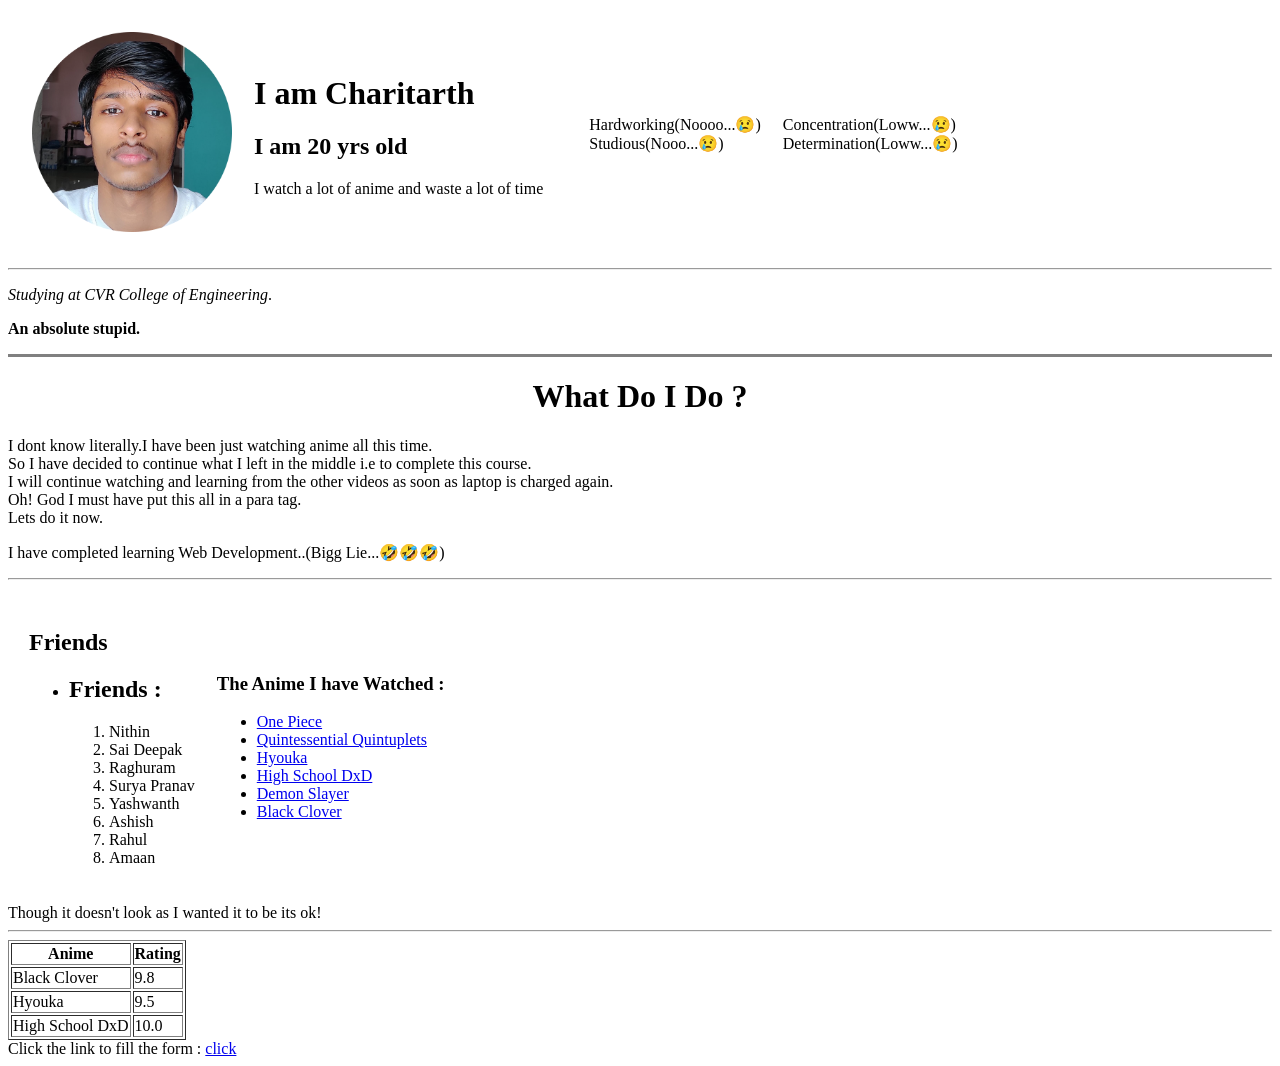
==== 1st page.html @ 89d86876 "added required html pages and pics" ====
<!DOCTYPE html>
<html>

<head>
  <meta charset="utf-8">
  <title>Charitarth's 1st page</title>
</head>

<body>
<table>
  <tr>
    <td>
      <table cellspacing="20">
        <tr>
          <td><img src="charitarth_26_03_22_best.png" alt="Charitarth profile picture" height="200" width="200"></td>
          <td><h1>I am Charitarth</h1>
          <h2>I am 20 yrs old</h2>
          <p>I watch a lot of anime and waste a lot of time</p></td>
        </tr>
      </table>
    </td>
    <td>
      <table cellspacing="20">
          <tr>
            <td>Hardworking(Noooo...😢)<br>Studious(Nooo...😢)</td>
            <td>Concentration(Loww...😢)<br>Determination(Loww...😢)</td>
          </tr>
        </table>
      </td>
    </tr>
  </table>
  <hr>
  <p>
    <em>Studying at CVR College of Engineering</em>.
  </p>
  <p>
    <strong>An absolute stupid.</strong>
    <hr size="3" noshade>
  </p>
  <h1 align ="center">What Do I Do ?</h1>
<p>
  I dont know literally.I have been just watching anime all this time.<br>
  So I have decided to continue what I left in the middle i.e to complete this course.<br>
  I will continue watching and learning from the other videos as soon as laptop is charged again.<br>
  Oh! God I must have put this all in a para tag.<br>
  Lets do it now.
</p>
<p>I have completed learning Web Development..(Bigg Lie...🤣🤣🤣)</p>
<hr>
<table cellspacing="20">
  <tr>
    <td>
      <h2>Friends</h2>
      <ul>
        <li><h2>Friends :</h2>
        <ol>
          <li>Nithin</li>
          <li>Sai Deepak</li>
          <li>Raghuram</li>
          <li>Surya Pranav</li>
          <li>Yashwanth</li>
          <li>Ashish</li>
          <li>Rahul</li>
          <li>Amaan</li>
        </ol>
        </li>
      </ul>

    </td>

    <td>
      <h3>The Anime I have Watched : </h3>
      <ul>
        <li><a href="https://animixplay.to/v1/one-piece/ep1013">One Piece</a></li>
        <li><a href="https://animixplay.to/v1/gotoubun-no-hanayome/ep12">Quintessential Quintuplets</a></li>
        <li><a href="https://animixplay.to/v1/hyouka/ep22">Hyouka</a></li>
        <li><a href="https://animixplay.to/v1/high-school-dxd/ep12">High School DxD</a></li>
        <li><a href="https://animixplay.to/v1/kimetsu-no-yaiba/ep26">Demon Slayer</a></li>
        <li><a href="https://animixplay.to/v1/black-clover-tv/ep170">Black Clover</a></li>
      </ul>
    </td>
  </tr>
</table>
Though it doesn't look as I wanted it to be its ok!
<hr>
<table border="1">
  <thead>
  <tr>
    <th>Anime</th>
    <th>Rating</th>
  </tr>
  </thead>
  <tbody>
    <tr>
      <td>Black Clover</td>
      <td>9.8</td>
    </tr>
    <tr>
      <td>Hyouka</td>
      <td>9.5</td>
    </tr>
    <tr>
      <td>High School DxD</td>
      <td>10.0</td>
    </tr>
  </tbody>
  <tfoot>

  </tfoot>

</table>
Click the link to fill the form : <a href="1st page_contact_me.html">click</a>
</body>

</html>
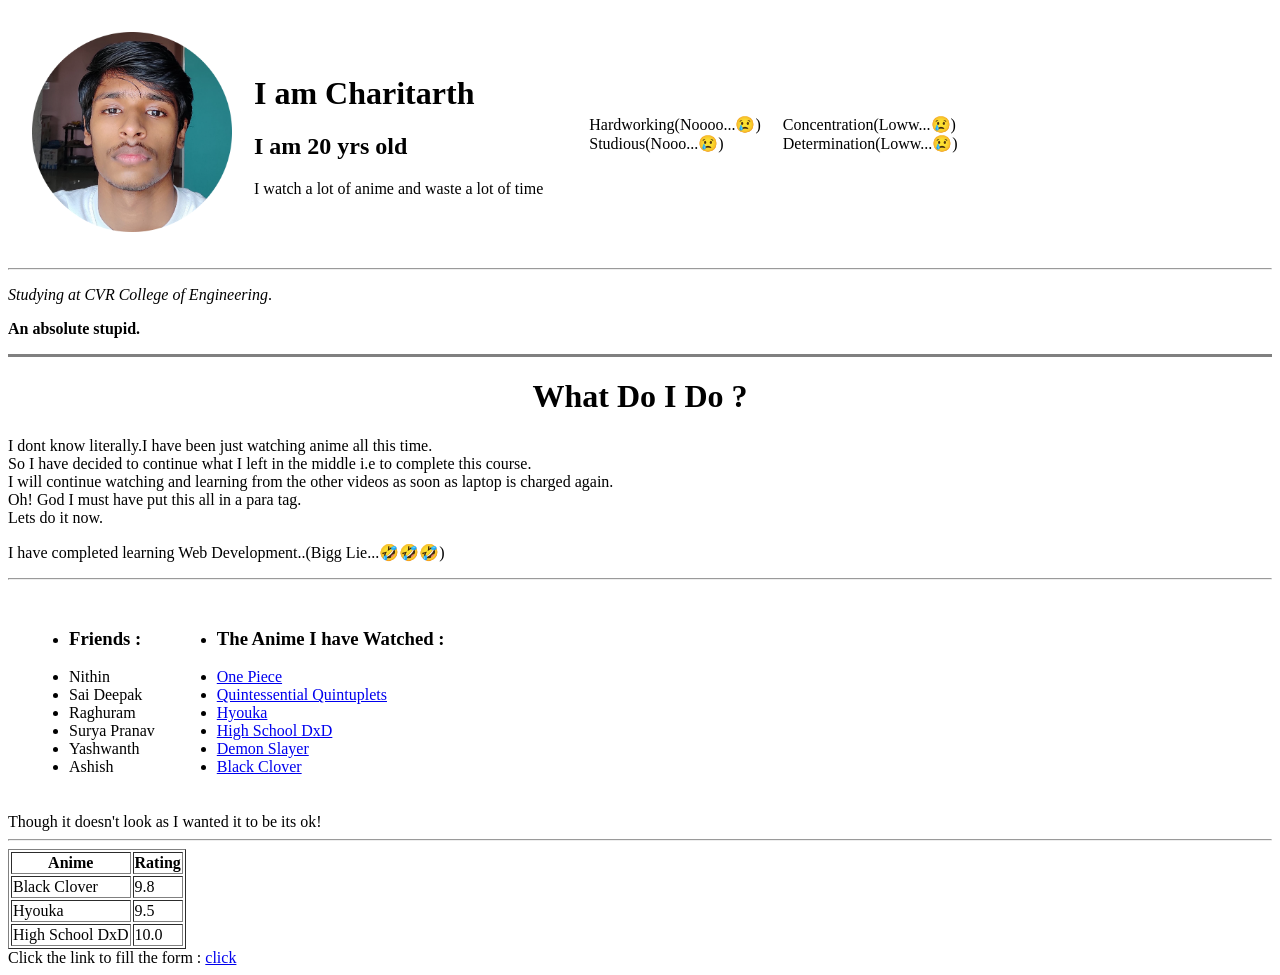
==== commit 8fe49785: "changed 1st web page to add external css" ====
--- a/1st page.html
+++ b/1st page.html
@@ -4,6 +4,7 @@
 <head>
   <meta charset="utf-8">
   <title>Charitarth's 1st page</title>
+  <link rel="stylesheet" href="css/1st page_styles.css">
 </head>
 
 <body>
@@ -38,7 +39,7 @@
     <hr size="3" noshade>
   </p>
   <h1 align ="center">What Do I Do ?</h1>
-<p>
+  <p>
   I dont know literally.I have been just watching anime all this time.<br>
   So I have decided to continue what I left in the middle i.e to complete this course.<br>
   I will continue watching and learning from the other videos as soon as laptop is charged again.<br>
@@ -50,27 +51,21 @@
 <table cellspacing="20">
   <tr>
     <td>
-      <h2>Friends</h2>
       <ul>
-        <li><h2>Friends :</h2>
-        <ol>
+        <li><h3>Friends :</h3>  </li>
           <li>Nithin</li>
           <li>Sai Deepak</li>
           <li>Raghuram</li>
           <li>Surya Pranav</li>
           <li>Yashwanth</li>
           <li>Ashish</li>
-          <li>Rahul</li>
-          <li>Amaan</li>
-        </ol>
-        </li>
       </ul>
 
     </td>
 
     <td>
-      <h3>The Anime I have Watched : </h3>
       <ul>
+      <li><h3>The Anime I have Watched : </h3></li>
         <li><a href="https://animixplay.to/v1/one-piece/ep1013">One Piece</a></li>
         <li><a href="https://animixplay.to/v1/gotoubun-no-hanayome/ep12">Quintessential Quintuplets</a></li>
         <li><a href="https://animixplay.to/v1/hyouka/ep22">Hyouka</a></li>
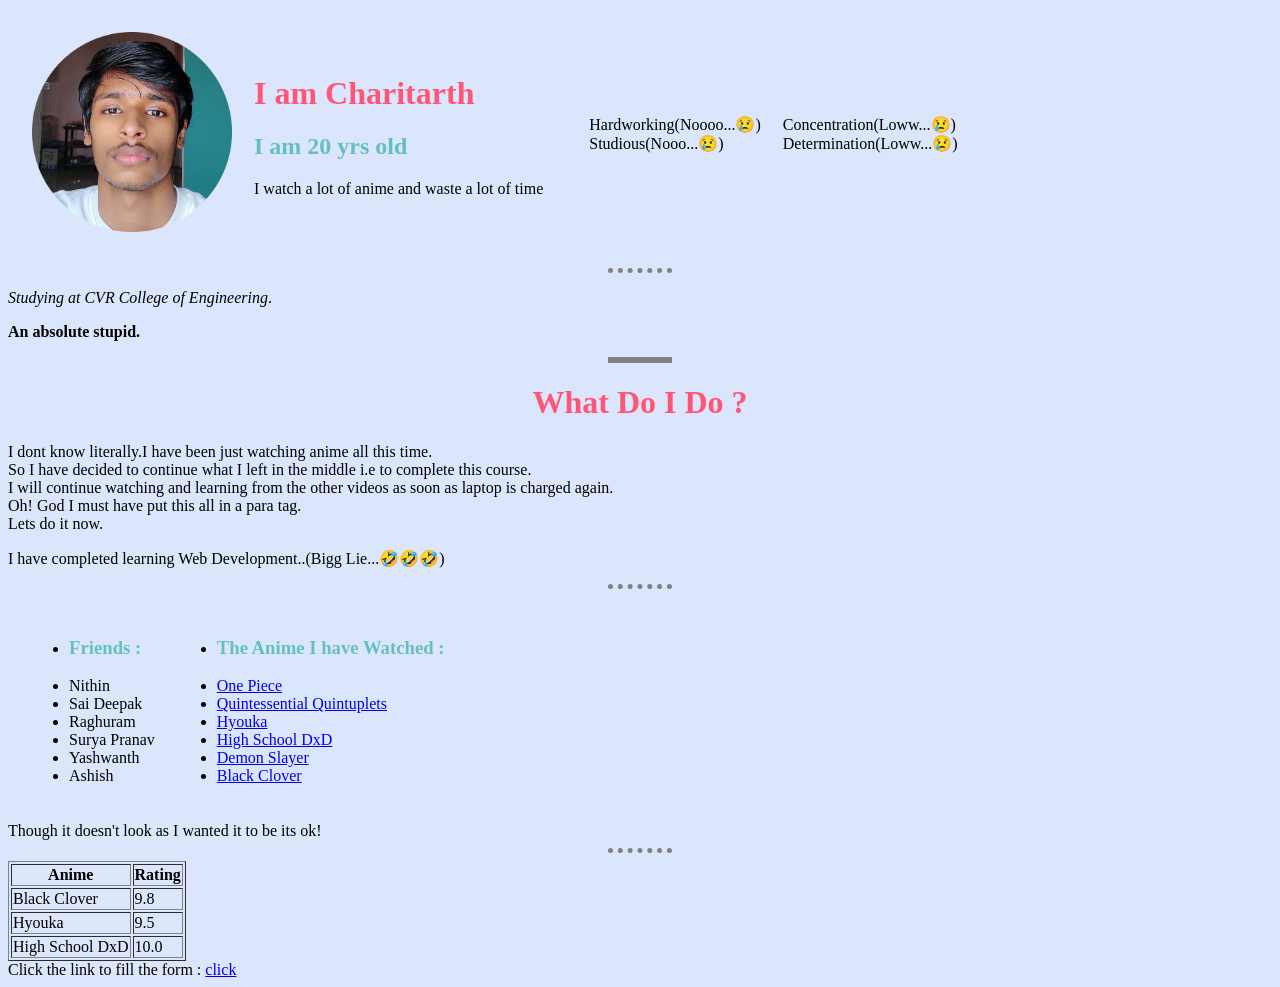
==== commit ae09b4b2: "added external css" ====
--- a/1st page.html
+++ b/1st page.html
@@ -1,6 +1,5 @@
 <!DOCTYPE html>
 <html>
-
 <head>
   <meta charset="utf-8">
   <title>Charitarth's 1st page</title>
--- a/css/1st page_styles.css
+++ b/css/1st page_styles.css
@@ -0,0 +1,16 @@
+body{
+  background-color: #DBE6FD;
+}
+hr{
+  border-style: none;
+  border-top-style: dotted;
+  border-color: grey;
+  border-width:5px;
+  width: 5%;
+}
+h2,h3{
+  color: #66bfbf;
+}
+h1{
+  color:#FF5677;
+}
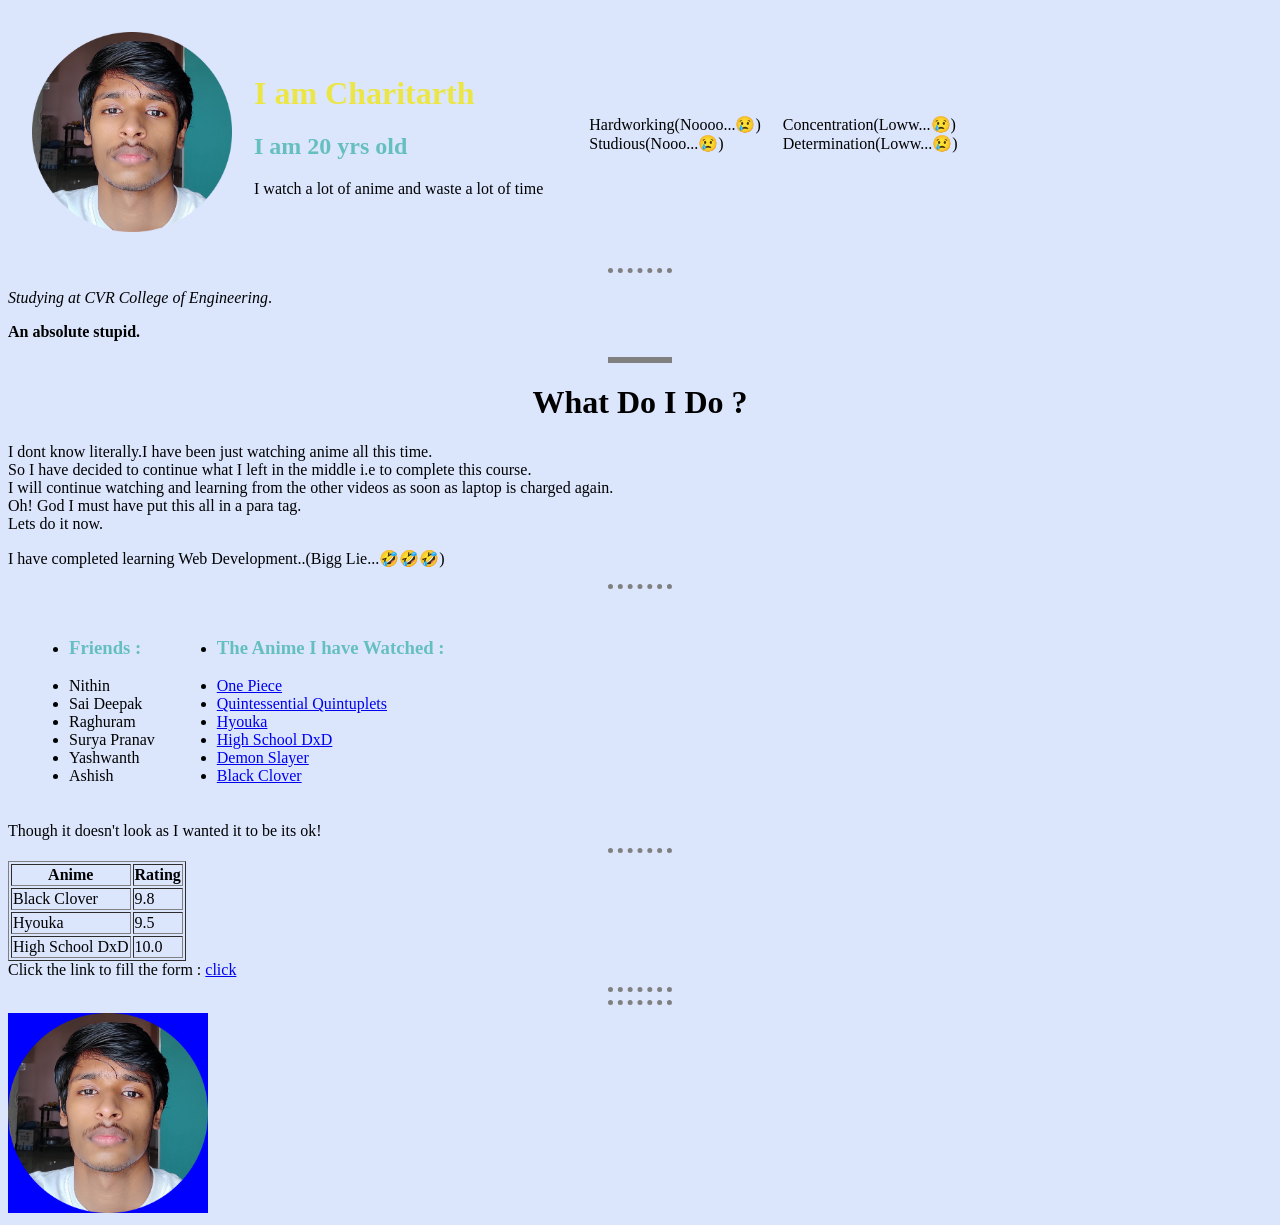
==== commit 40719766: "added some classes and ids to previous code" ====
--- a/1st page.html
+++ b/1st page.html
@@ -1,5 +1,6 @@
 <!DOCTYPE html>
 <html>
+
 <head>
   <meta charset="utf-8">
   <title>Charitarth's 1st page</title>
@@ -12,8 +13,8 @@
     <td>
       <table cellspacing="20">
         <tr>
-          <td><img src="charitarth_26_03_22_best.png" alt="Charitarth profile picture" height="200" width="200"></td>
-          <td><h1>I am Charitarth</h1>
+          <td><img class="A" src="charitarth_26_03_22_best.png" alt="Charitarth profile picture" height="200" width="200"></td>
+          <td><h1 id="heading">I am Charitarth</h1>
           <h2>I am 20 yrs old</h2>
           <p>I watch a lot of anime and waste a lot of time</p></td>
         </tr>
@@ -103,7 +104,8 @@
   </tfoot>
 
 </table>
-Click the link to fill the form : <a href="1st page_contact_me.html">click</a>
+Click the link to fill the form : <a href="1st page_contact_me.html">click</a><hr><hr>
+<img class="B" src="charitarth_26_03_22_best.png" alt="Charitarth profile picture" height="200" width="200">
 </body>
 
 </html>
--- a/css/1st page_styles.css
+++ b/css/1st page_styles.css
@@ -11,6 +11,22 @@
 h2,h3{
   color: #66bfbf;
 }
-h1{
+h1:hover{
   color:#FF5677;
 }
+/* ..........................class Selectors....................... */
+/* classes are not unique.U can have same class for multiple elements */
+/* we can have more than 1 class to a particular element */
+.A:hover{
+  background-color: red;
+}
+.B{
+  background-color: blue;
+}
+/* ..........................ID Selectors....................... */
+/* ids are uniqued that is u cannot have same id for multiple elements */
+/* we cannot have more than 1 id to a particular element */
+#heading
+{
+  color:#EBE645;
+}
